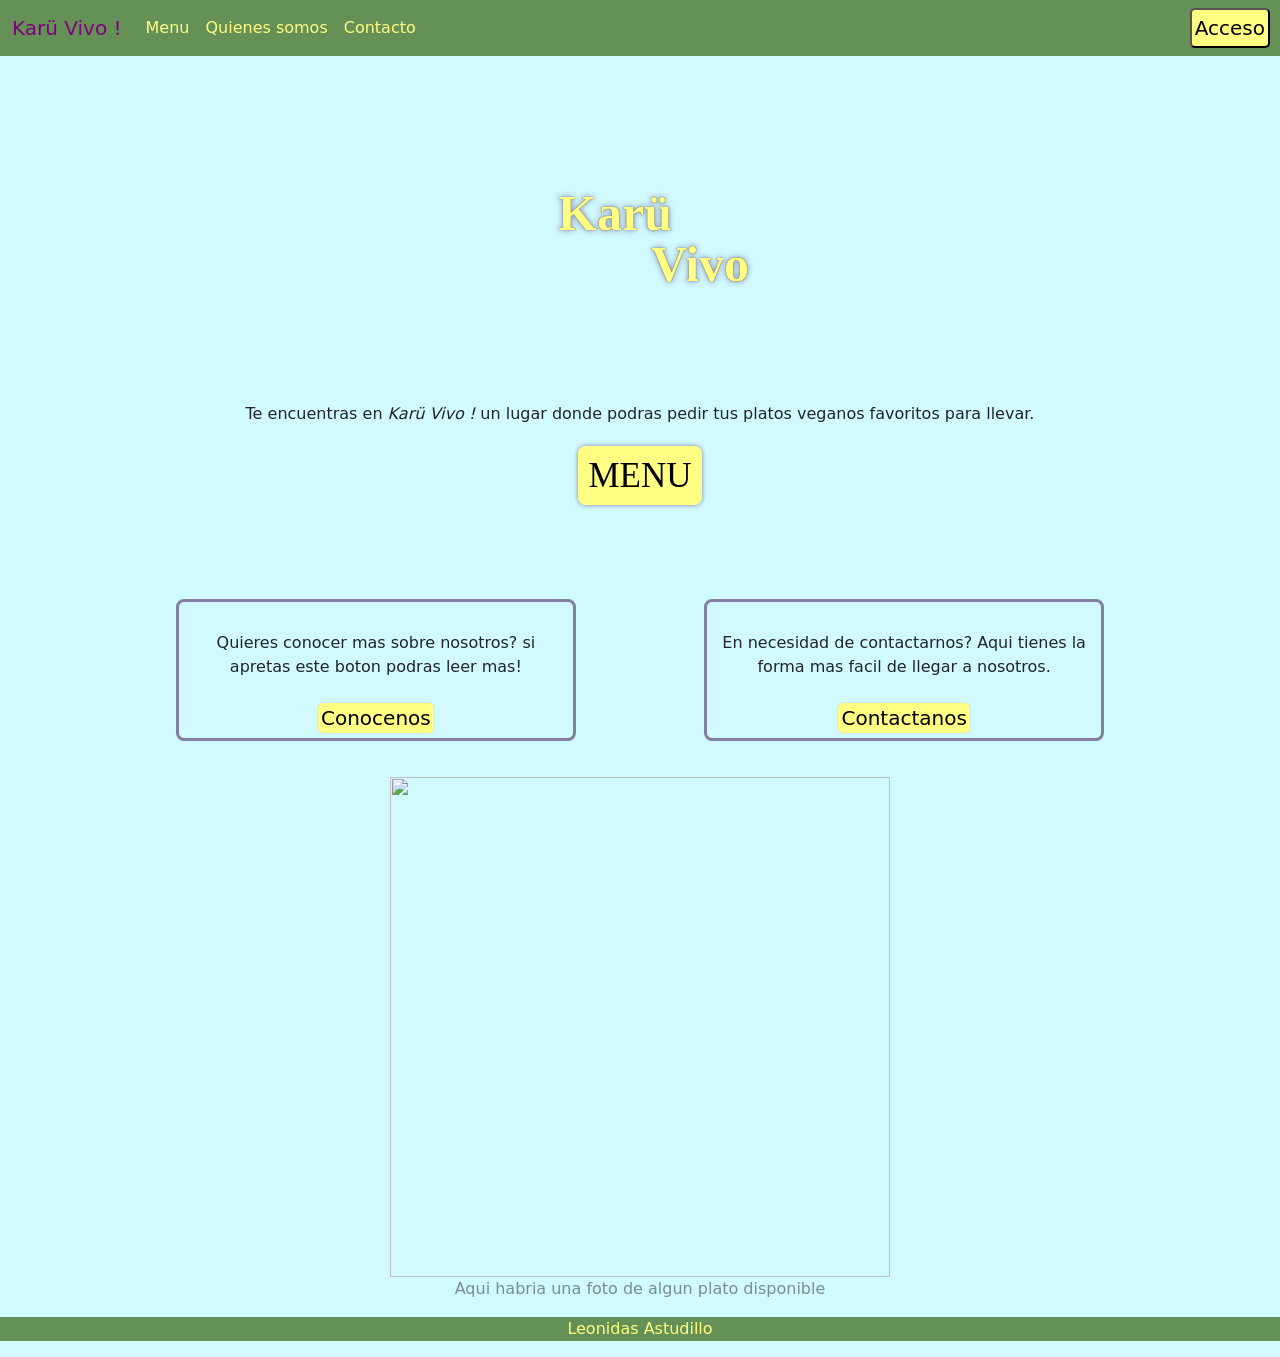
==== Karu Vivo/index.html @ 8309f098 "cambio nombre, adicion paginas contacto, quienes, y menu. inicio creacion contenidos en quienes" ====
<html>
    <head>
        <title>Comida vegana para llevar</title>
        <meta charset="utf-8">
        <meta name="viewport" content="width=device-width, initial-scale=1">
        <link href="https://cdn.jsdelivr.net/npm/bootstrap@5.3.8/dist/css/bootstrap.min.css" rel="stylesheet">
        <script src="https://cdn.jsdelivr.net/npm/bootstrap@5.3.8/dist/js/bootstrap.bundle.min.js"></script>
        <style>
            body {
                background-color: #D1FAFF;
            }
            .navbar-custom {
                background-color: #659157;
            }
            p.borde {
                display: inline-block;
                border: 3px solid #817e9f;
                border-radius: 8px;
                padding: 5px;
                
            }
            .button {
                background-color: #fffd82;
                color: black;
                font-size: 35px;
                font-family: 'Times New Roman', Times, serif;
                border-radius: 8px;
                padding: 10px;
                box-shadow: 0px 0px 5px #817e9f;
                text-decoration: none;
            }
            .button:hover {
                box-shadow: 0px 0px 16px #817e9f;
            }
            .button1 {
                background-color: #fffd82;
                color: black;
                font-size: 20px;
                border-radius: 5px;
                box-shadow: 0px 0px 1px #817e9f;
                padding: 3px;
                text-decoration: none;
            }

            
        </style>
    </head>
    <body>
        <!--Navbar-->
        <nav class="navbar navbar-expand-sm navbar-custom">
            <div class="container-fluid">
                <a class="navbar-brand" href="index.html" style="color: purple;">Kar&#252; Vivo !</a>
                <button class="navbar-toggler" type="button" data-bs-toggle="collapse" data-bs-target="#collapsibleNavbar">
                    <span class="navbar-toggler-icon"></span>
                </button>
                <div class="collapse navbar-collapse" id="collapsibleNavbar">
                    <ul class="navbar-nav">
                        <li class="nav-item">
                            <a class="nav-link" href="Menu.html" style="color: #fffd82;">Menu</a>
                        </li>
                        <li class="nav-item">
                            <a class="nav-link" href="quienes.html" style="color: #fffd82;">Quienes somos</a>
                        </li>
                        <li class="nav-item">
                            <a class="nav-link" href="contacto.html" style="color: #fffd82;">Contacto</a>
                        </li>
                </div>
            </div>
            <button type="button" class="button1" data-bs-toggle="modal" data-bs-target="#myModal" style="margin-right: 10px; margin-left: 10px;">
                Acceso</button>
        </nav>
        <!--Container-->
        <div class="container-fluid mt-3">
            <p style="text-align: center; font-family: 'Times New Roman', Times, serif; font-size: 50px; 
            text-shadow: 0px 0px 6px #817e9f, 0px 0px 1px black; color: #fffd82; margin-top: 120px; margin-left: -50px;">
            <strong>Kar&#252;</strong></p>
            <p style="text-align: center; font-family: 'Times New Roman', Times, serif; font-size: 50px; 
            text-shadow: 0px 0px 6px #817e9f, 0px 0px 1px black; color: #fffd82; margin-bottom: 100px; margin-right: -120px;
            margin-top: -40px;">
            <strong>Vivo</strong></p>
            <p style="text-align: center;">Te encuentras en <i>Kar&#252; Vivo !</i> un lugar donde podras pedir tus platos 
                veganos favoritos para llevar.</p>
            <div class="container-fluid mt-4" style="text-align: center;">
                <a href="Menu.html" class="button">MENU</a>
            </div>
            <br>
            <br>
            <div class="container-fluid mt-5" style="text-align: center;">
                <p class="borde" style="margin-right: 10%; margin-left: 5%; max-width: 400px; box-sizing: border-box;"><br>
                    Quieres conocer mas sobre nosotros?
                    si apretas este boton podras leer mas!
                    <br>
                    <br>
                    <a href="quienes.html" class="button1">Conocenos</a>
                    <br>
                </p>
                <p class="borde" style="margin-right: 5%;max-width: 400px; box-sizing: border-box;"><br>
                    En necesidad de contactarnos? Aqui tienes la forma mas facil de 
                    llegar a nosotros.
                    <br>
                    <br>
                    <a href="contacto.html" class="button1">Contactanos</a>
                    <br>
                </p>
                <br>
                <img src="https://file.garden/akB2pFiz61Vtn0cw/placeholder.png" style="max-width: 100%; height: 500px; margin-top: 20px;">
                <p style="text-align: center; opacity: 50%;">Aqui habria una foto de algun plato disponible</p>
            </div>  
        </div>
        <!--Footer-->
        <div class="container-fluid mt-3" style="background-color: #659157; color: #fffd82;">
            <p style="text-align: center;">Leonidas Astudillo </p>
        </div>
        <!--Modal-->
        <div class="modal fade" id="myModal">
            <div class="modal-dialog">
                <div class="modal-content">
                    <!-- Modal Header -->
                    <div class="modal-header">
                        <h4 class="modal-title">Login</h4>
                        <button type="button" class="btn-close" data-bs-dismiss="modal"></button>
                    </div>
                    <!-- Modal body -->
                    <div class="modal-body">
                        Para realizar compras debes iniciar sesion!
                        <form action="index.html">
                            <div class="mb-3 mt-3">
                                <label for="email" class="form-label">Email:</label>
                                <input type="email" class="form-control" id="email" placeholder="Enter email" name="email">
                            </div>
                            <div class="mb-3">
                                <label for="pwd" class="form-label">Password:</label>
                                <input type="password" class="form-control" id="pwd" placeholder="Enter password" name="pswd">
                            </div>
                            <div class="form-check mb-3">
                                <label class="form-check-label">
                                <input class="form-check-input" type="checkbox" name="remember"> Remember me
                                </label>
                            </div>
                            <button type="submit" class="button1">Login</button>
                        </form>                    
                    </div>
                    <!-- Modal footer -->
                </div>
            </div>
        </div>
        <!--llaman esto el peor diseño de sitio web-->
    </body>
</html>
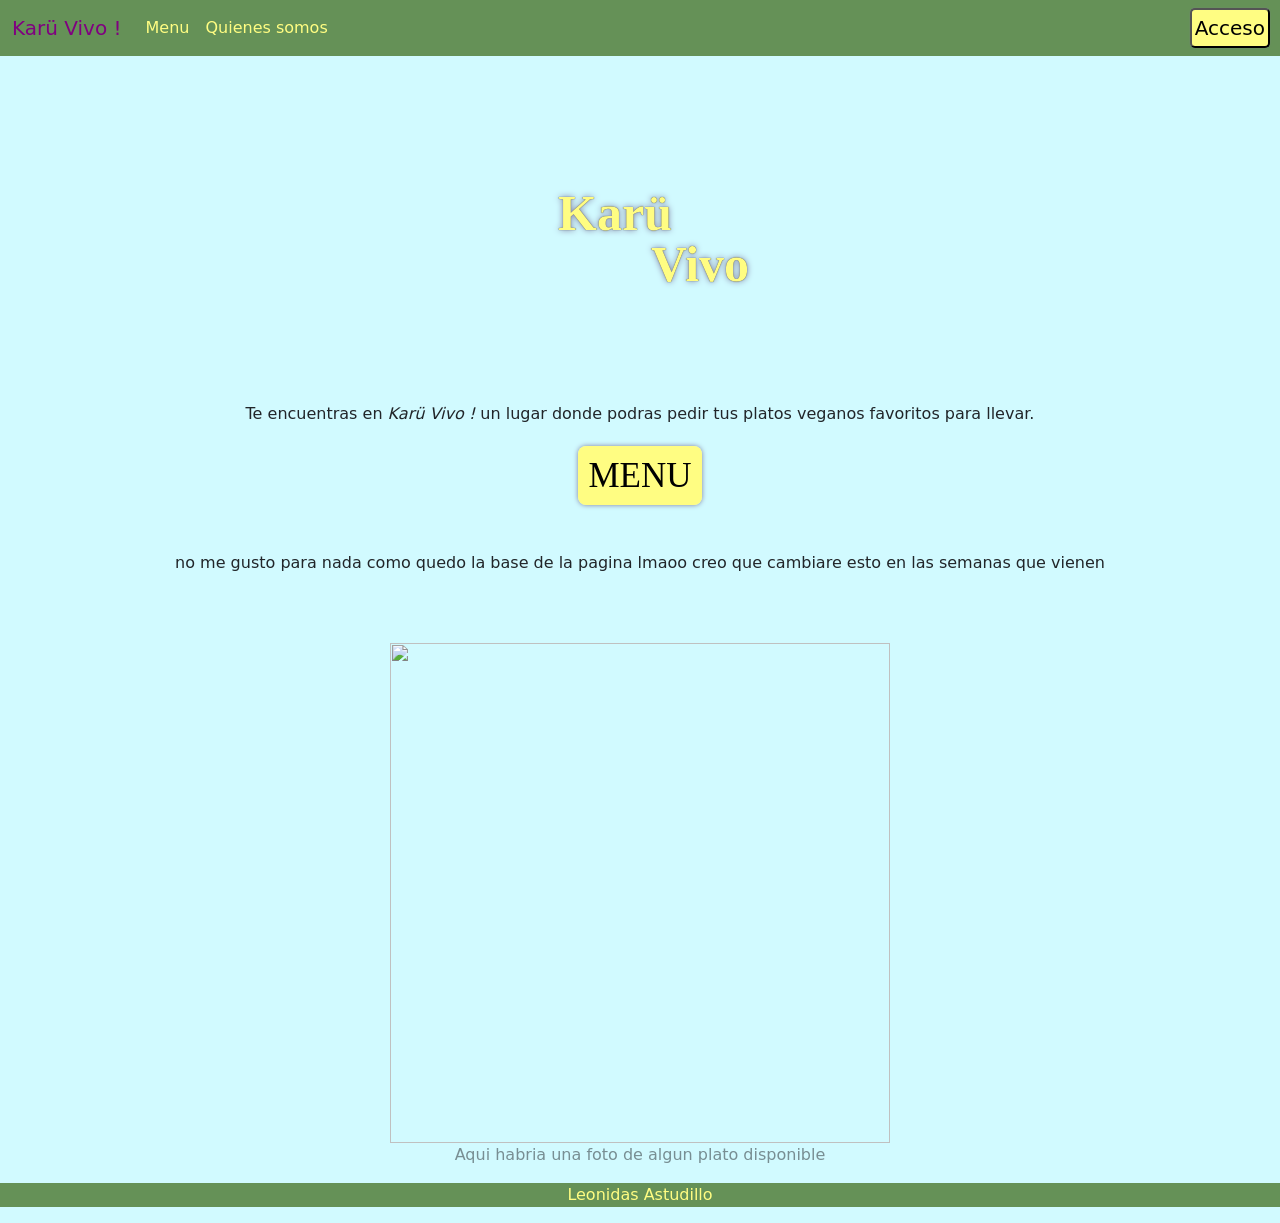
==== commit d039abce: "test" ====
--- a/Karu Vivo/index.html
+++ b/Karu Vivo/index.html
@@ -61,9 +61,7 @@
                         <li class="nav-item">
                             <a class="nav-link" href="quienes.html" style="color: #fffd82;">Quienes somos</a>
                         </li>
-                        <li class="nav-item">
-                            <a class="nav-link" href="contacto.html" style="color: #fffd82;">Contacto</a>
-                        </li>
+                        
                 </div>
             </div>
             <button type="button" class="button1" data-bs-toggle="modal" data-bs-target="#myModal" style="margin-right: 10px; margin-left: 10px;">
@@ -85,24 +83,10 @@
             </div>
             <br>
             <br>
+            <p style="text-align: center;">no me gusto para nada como quedo la base de la pagina lmaoo
+                creo que cambiare esto en las semanas que vienen
+            </p>
             <div class="container-fluid mt-5" style="text-align: center;">
-                <p class="borde" style="margin-right: 10%; margin-left: 5%; max-width: 400px; box-sizing: border-box;"><br>
-                    Quieres conocer mas sobre nosotros?
-                    si apretas este boton podras leer mas!
-                    <br>
-                    <br>
-                    <a href="quienes.html" class="button1">Conocenos</a>
-                    <br>
-                </p>
-                <p class="borde" style="margin-right: 5%;max-width: 400px; box-sizing: border-box;"><br>
-                    En necesidad de contactarnos? Aqui tienes la forma mas facil de 
-                    llegar a nosotros.
-                    <br>
-                    <br>
-                    <a href="contacto.html" class="button1">Contactanos</a>
-                    <br>
-                </p>
-                <br>
                 <img src="https://file.garden/akB2pFiz61Vtn0cw/placeholder.png" style="max-width: 100%; height: 500px; margin-top: 20px;">
                 <p style="text-align: center; opacity: 50%;">Aqui habria una foto de algun plato disponible</p>
             </div>  
